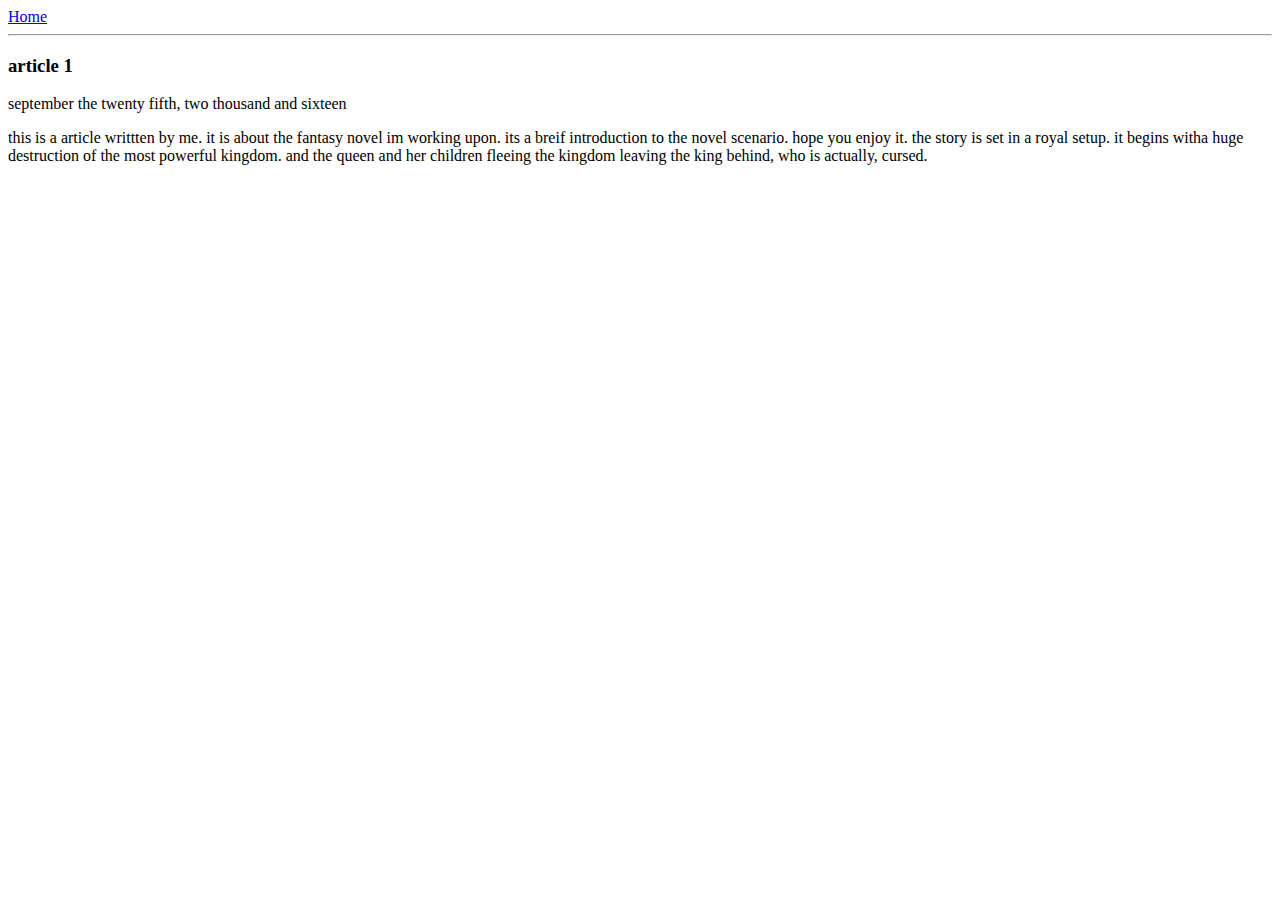
==== ui/article1.html @ ba97ff0f "[imad-console] Updates ui/article1.html" ====
<html>
    <head>
        <title> article-1 | akanshya</title>
        </head>
    <body>
        <div>
            <a href = "/">Home</a>
            
            </div>
        <hr/>
        <h3>article 1</h3>
        <div>
            september the twenty fifth, two thousand and sixteen
            </div>
        <p>
            
            this is a article writtten by me. it is about the fantasy novel im working upon. its a breif introduction to the novel scenario. hope you enjoy it.
            the story is set in a royal setup. it begins witha huge destruction of the most powerful kingdom. and the queen and her children fleeing the kingdom leaving the king behind, who is actually, cursed.
            </p>
        
        
        
        </body>
</html>
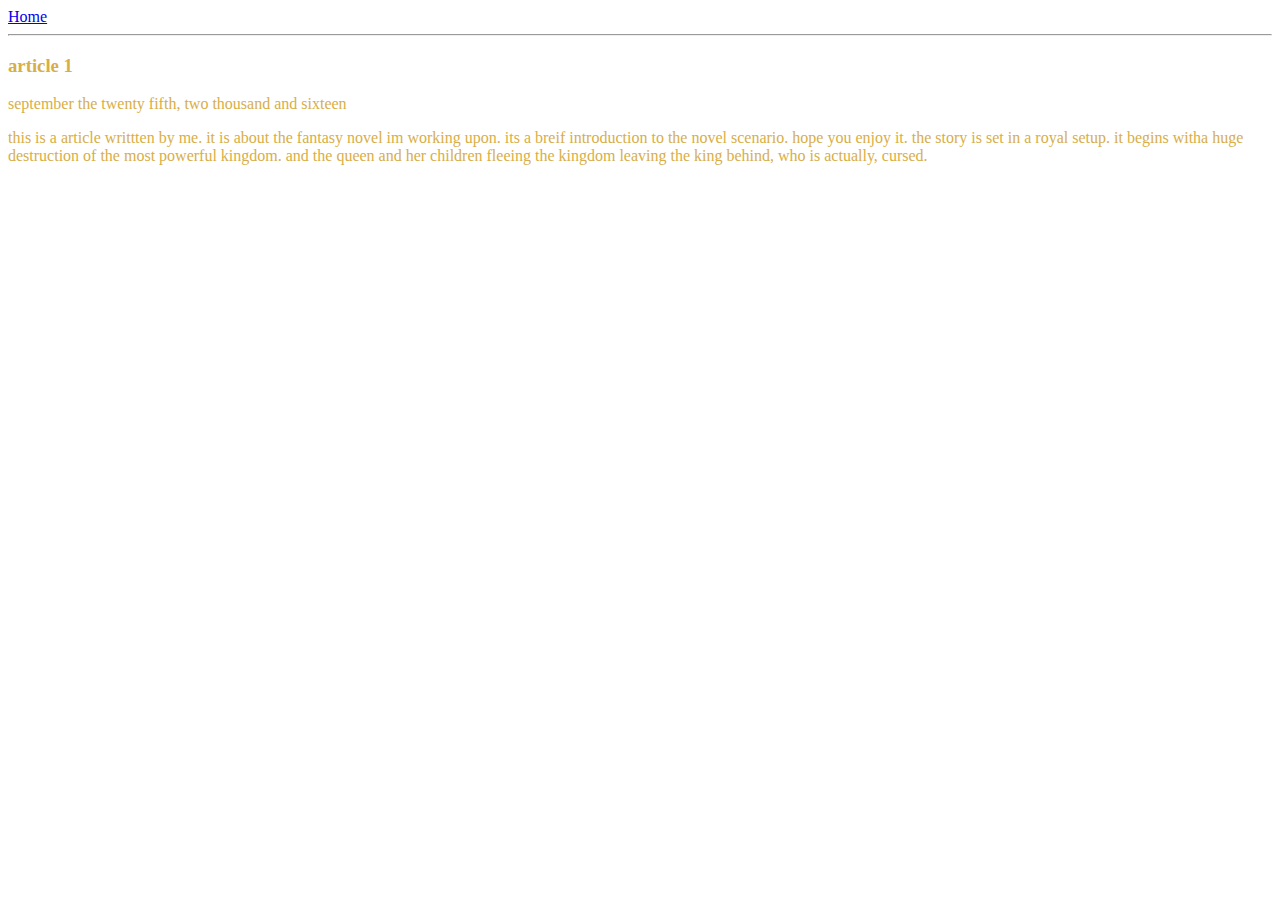
==== commit b5fdd73f: "[imad-console] Updates ui/article1.html" ====
--- a/ui/article1.html
+++ b/ui/article1.html
@@ -1,10 +1,24 @@
 <html>
     <head>
         <title> article-1 | akanshya</title>
+        <meta name="viewport" content= "width=device-width, initial-scale=1" />
+        
+        <style>
+        .container {
+            height:auto;
+            width:auto;
+            color:#D8AE47;
+            font-family: comic sans MS;
+             margin: 0 auto;
+             
+            }        
+        </style>
         </head>
+        
     <body>
-        <div>
-            <a href = "/">Home</a>
+        <div class= "container">
+            <div>
+            <a href = "/"> Home </a>
             
             </div>
         <hr/>
@@ -18,7 +32,7 @@
             the story is set in a royal setup. it begins witha huge destruction of the most powerful kingdom. and the queen and her children fleeing the kingdom leaving the king behind, who is actually, cursed.
             </p>
         
-        
+        </div>
         
         </body>
 </html>
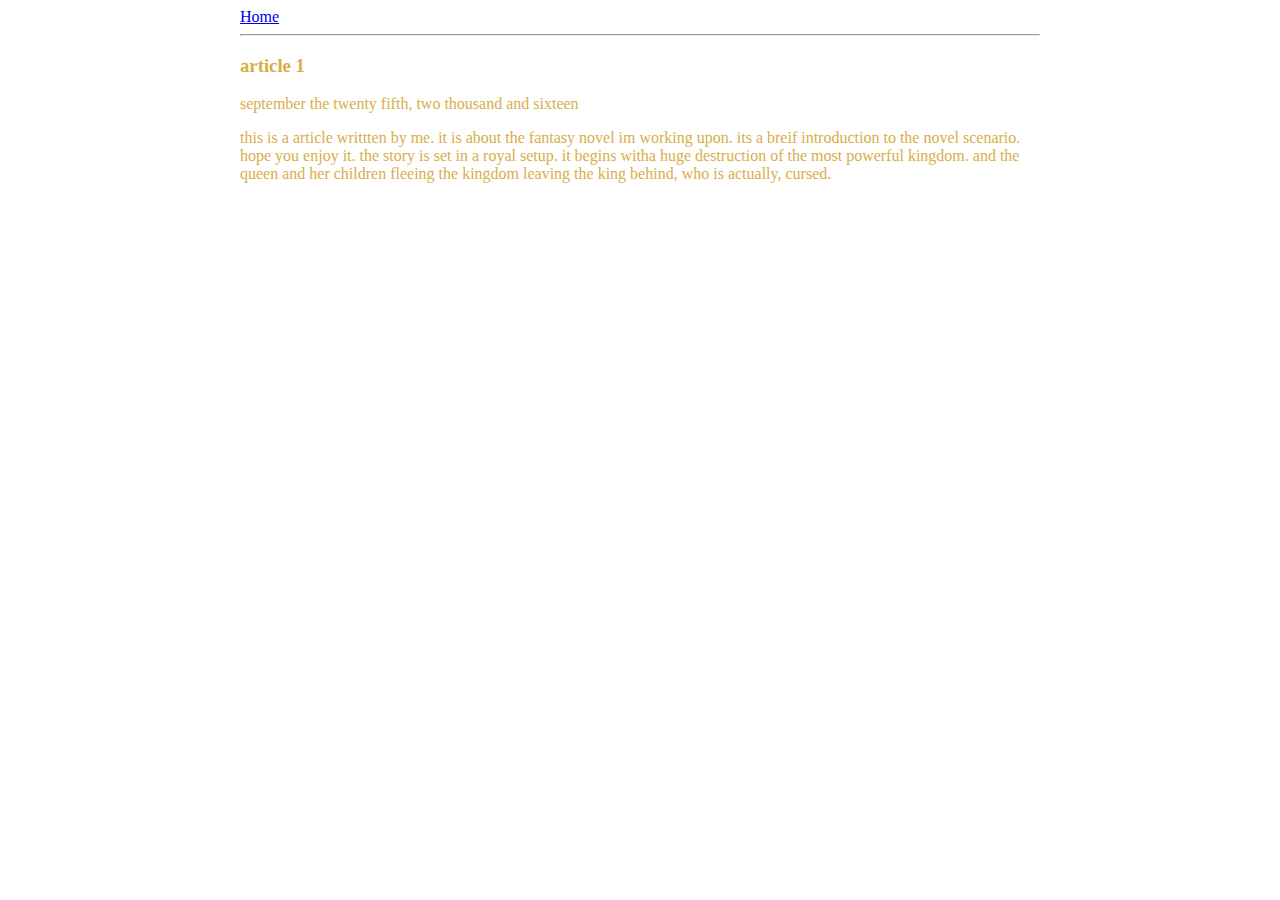
==== commit 075112be: "[imad-console] Updates ui/article1.html" ====
--- a/ui/article1.html
+++ b/ui/article1.html
@@ -5,8 +5,9 @@
         
         <style>
         .container {
-            height:auto;
-            width:auto;
+            max-width: 800px;
+            
+            
             color:#D8AE47;
             font-family: comic sans MS;
              margin: 0 auto;
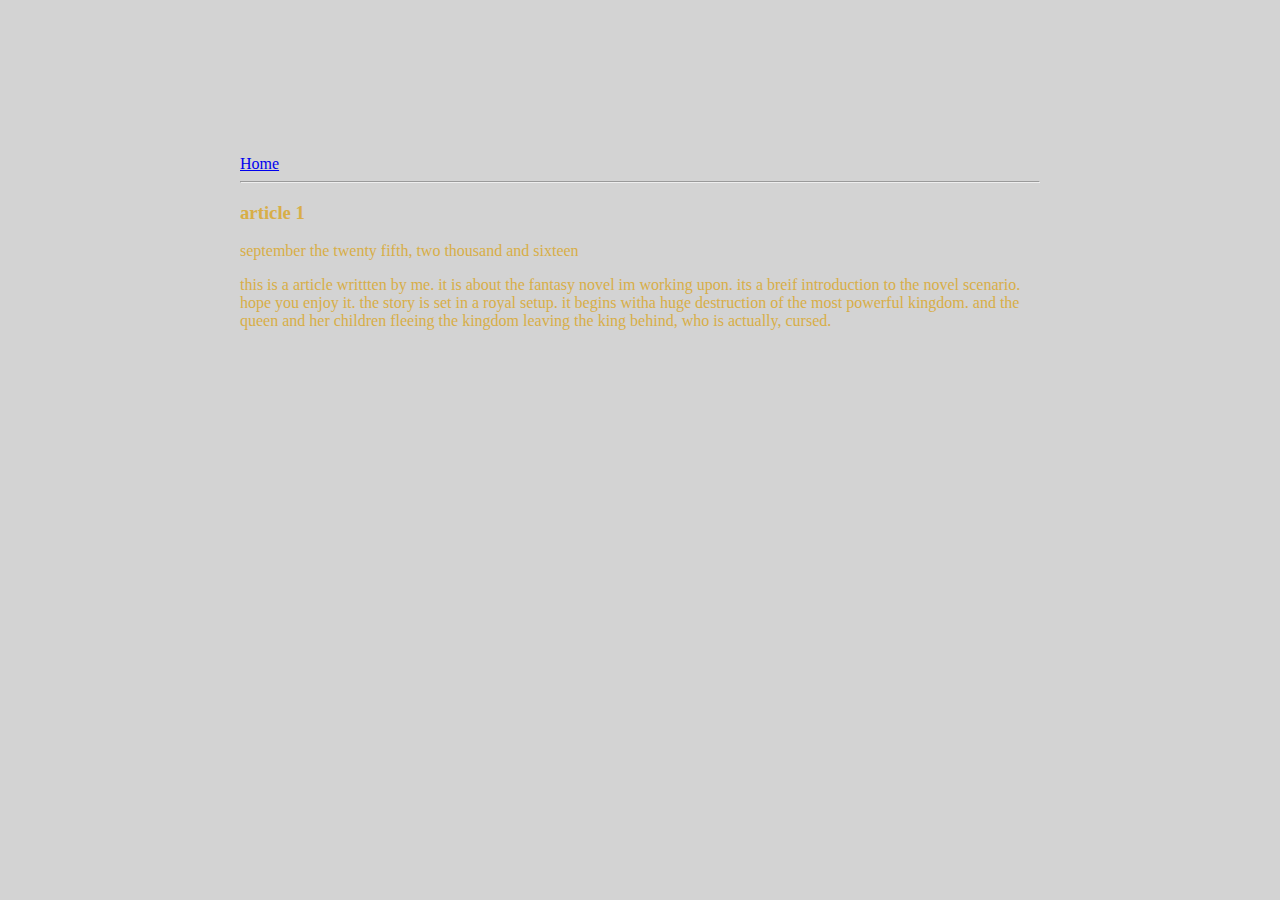
==== commit 666b26fe: "[imad-console] Updates ui/article1.html" ====
--- a/ui/article1.html
+++ b/ui/article1.html
@@ -2,18 +2,8 @@
     <head>
         <title> article-1 | akanshya</title>
         <meta name="viewport" content= "width=device-width, initial-scale=1" />
+         <link href="/ui/style.css" rel="stylesheet" />
         
-        <style>
-        .container {
-            max-width: 800px;
-            
-            
-            color:#D8AE47;
-            font-family: comic sans MS;
-             margin: 0 auto;
-             
-            }        
-        </style>
         </head>
         
     <body>
--- a/ui/style.css
+++ b/ui/style.css
@@ -0,0 +1,31 @@
+body {
+    font-family: sans-serif;
+    background-color: lightgrey;
+    margin-top: 75px;
+}
+
+.center {
+    text-align: center;
+}
+
+.text-big {
+    font-size: 300%;
+}
+
+.bold {
+    font-weight: bold;
+}
+
+.img-medium {
+    height: 200px;
+}
+
+.container {
+            max-width: 800px;
+              color:#D8AE47;
+            font-family: comic sans MS;
+             margin: 0 auto;
+             padding-top: 80px;
+             padding-left:60px;
+             padding-right:60px;
+            }        